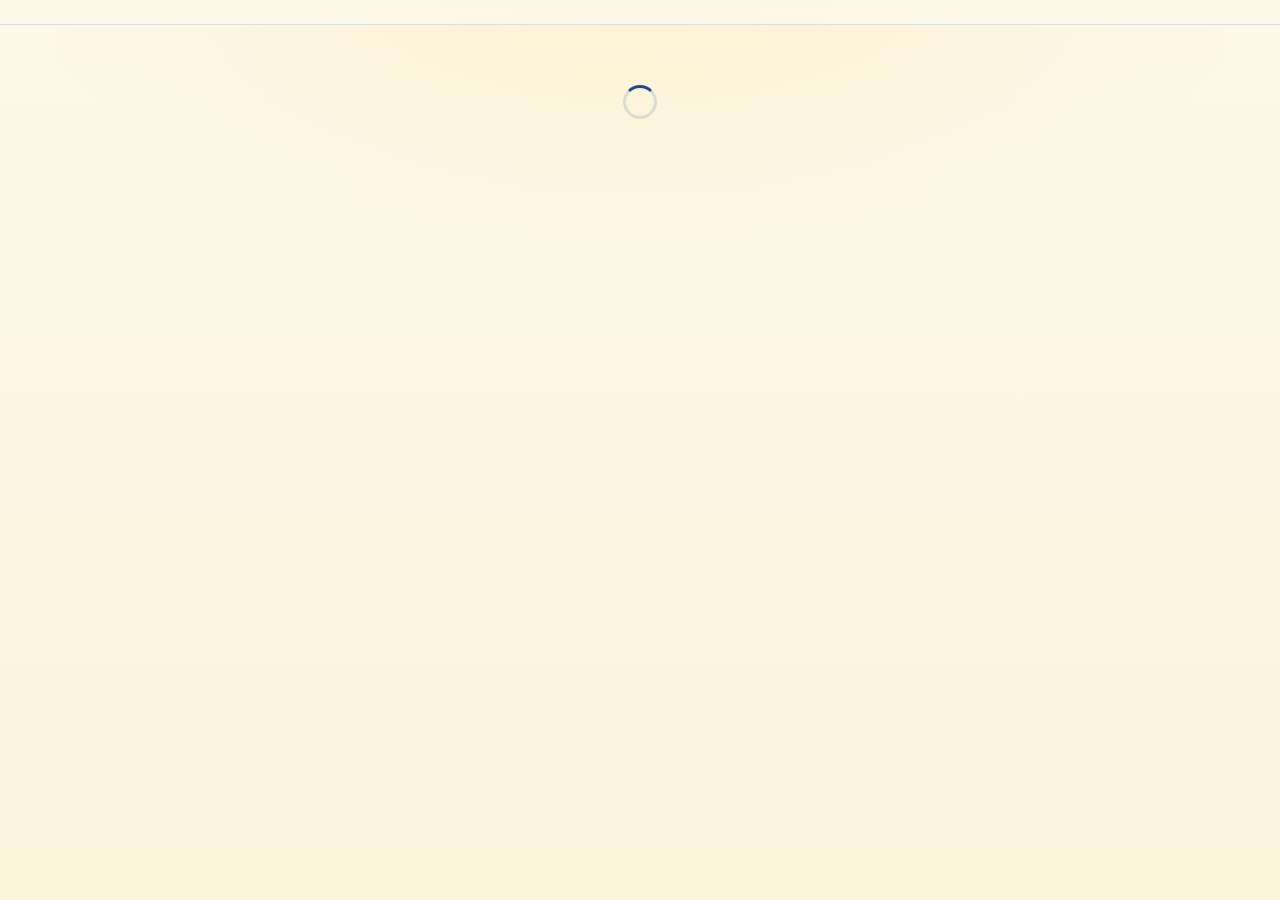
==== app/index.html @ ba5084aa "Add files via upload" ====
<!doctype html>
<html lang="en">
<head>
  <meta charset="utf-8" />
  <meta name="viewport" content="width=device-width, initial-scale=1, viewport-fit=cover" />
  <title>Eternity Vault</title>
  <meta name="description" content="Your life, recorded in your own words, pictures and voice — witnessed by the people who were there, and kept forever." />
  <meta name="theme-color" content="#1B4B8F" />
  <meta name="robots" content="noindex" />
  <link rel="icon" href="../brand/eternity-vault-mark.svg" type="image/svg+xml" />

  <link rel="preconnect" href="https://fonts.googleapis.com" />
  <link rel="preconnect" href="https://fonts.gstatic.com" crossorigin />
  <link href="https://fonts.googleapis.com/css2?family=Lora:ital,wght@0,400;0,500;0,600;1,400;1,500&family=Caveat:wght@500;600;700&family=Nunito:wght@600;700;800&display=swap" rel="stylesheet" />
  <link rel="stylesheet" href="styles.css" />
</head>
<body>
  <header class="topbar" id="topbar"></header>
  <main id="app-root"><div class="spinner"></div></main>
  <script type="module" src="app.js"></script>
</body>
</html>
---- app/styles.css ----
/* ============================================================================
   Eternity Vault — web app styles.
   Same brand language as the phone app: warm cream, blue #1B4B8F, gold #FFC93C,
   serif (Lora) + handwriting (Caveat). No pink. "Own" moments ride on blue
   cards, "adopted" ones on gold — exactly like the app's Journey tree.
   ============================================================================ */
:root {
  --blue: #1B4B8F;
  --blue-deep: #143a6e;
  --gold: #FFC93C;
  --gold-deep: #E3A81E;
  --cream: #FDF8EA;
  --cream-deep: #FBF3DA;
  --paper: #FFFFFF;
  --ink: #21201c;
  --muted: #6b6656;
  --line: rgba(27, 75, 143, 0.14);
  --tab: #FBF3DA;
  --serif: 'Lora', Georgia, 'Times New Roman', serif;
  --hand: 'Caveat', 'Segoe Script', cursive;
  --round: 'Nunito', system-ui, sans-serif;
  --sans: system-ui, -apple-system, 'Segoe UI', Roboto, sans-serif;
  --shadow: 0 6px 22px rgba(27, 75, 143, 0.12);
  --radius: 16px;
}

* { box-sizing: border-box; }
html, body { margin: 0; padding: 0; }
body {
  font-family: var(--serif);
  color: var(--ink);
  background:
    radial-gradient(1100px 520px at 50% -8%, rgba(255, 201, 60, 0.16), transparent 60%),
    linear-gradient(180deg, var(--cream) 0%, var(--cream-deep) 100%);
  background-attachment: fixed;
  min-height: 100vh;
  line-height: 1.55;
}
a { color: var(--blue); text-decoration: none; }
a:hover { text-decoration: underline; }
img { max-width: 100%; }
button { font-family: inherit; cursor: pointer; }

/* ---- Top bar ---- */
.topbar {
  position: sticky;
  top: 0;
  z-index: 40;
  display: flex;
  align-items: center;
  gap: 14px;
  padding: 12px 18px;
  background: rgba(253, 248, 234, 0.92);
  backdrop-filter: blur(8px);
  border-bottom: 1px solid var(--line);
}
.topbar .brand {
  display: flex;
  align-items: center;
  gap: 9px;
  font-weight: 600;
  color: var(--blue);
  font-size: 1.15rem;
}
.topbar .brand img { width: 26px; height: 26px; }
.topbar .spacer { flex: 1; }
.navlink {
  padding: 7px 12px;
  border-radius: 999px;
  color: var(--blue);
  font-size: 0.95rem;
  font-weight: 500;
  position: relative;
}
.navlink.active { background: var(--blue); color: var(--cream); }
.navlink:hover { text-decoration: none; background: rgba(27, 75, 143, 0.08); }
.navlink.active:hover { background: var(--blue-deep); }
.badge {
  position: absolute;
  top: -2px;
  right: -2px;
  background: var(--gold);
  color: var(--blue-deep);
  font-size: 0.7rem;
  font-weight: 700;
  min-width: 17px;
  height: 17px;
  border-radius: 999px;
  display: flex;
  align-items: center;
  justify-content: center;
  padding: 0 4px;
}

/* ---- Layout ---- */
.wrap { max-width: 720px; margin: 0 auto; padding: 24px 18px 90px; }
.wrap.wide { max-width: 900px; }

/* ---- Buttons ---- */
.btn {
  display: inline-flex;
  align-items: center;
  justify-content: center;
  gap: 8px;
  border: none;
  border-radius: 999px;
  padding: 12px 22px;
  font-size: 1rem;
  font-weight: 600;
  background: var(--blue);
  color: var(--cream);
  transition: transform 0.06s ease, background 0.15s ease;
}
.btn:hover { background: var(--blue-deep); }
.btn:active { transform: translateY(1px); }
.btn:disabled { opacity: 0.5; cursor: default; }
.btn.gold { background: var(--gold); color: var(--blue-deep); }
.btn.gold:hover { background: var(--gold-deep); }
.btn.ghost { background: transparent; color: var(--blue); border: 1.5px solid var(--blue); }
.btn.ghost:hover { background: rgba(27, 75, 143, 0.06); }
.btn.danger { background: transparent; color: #a6412f; border: 1.5px solid #a6412f; }
.btn.sm { padding: 8px 14px; font-size: 0.9rem; }
.btn.block { width: 100%; }

/* ---- Forms ---- */
.field { margin-bottom: 16px; }
.field label { display: block; font-size: 0.9rem; font-weight: 600; color: var(--blue-deep); margin-bottom: 6px; }
.field .hint { font-size: 0.82rem; color: var(--muted); margin-top: 4px; }
input, textarea, select {
  width: 100%;
  font-family: var(--serif);
  font-size: 1rem;
  color: var(--ink);
  background: var(--paper);
  border: 1.5px solid var(--line);
  border-radius: 12px;
  padding: 11px 13px;
}
input:focus, textarea:focus, select:focus { outline: none; border-color: var(--blue); }
textarea { resize: vertical; min-height: 90px; line-height: 1.5; }
.row { display: flex; gap: 12px; }
.row > * { flex: 1; }

/* ---- Cards / generic panels ---- */
.panel {
  background: var(--paper);
  border: 1px solid var(--line);
  border-radius: var(--radius);
  padding: 22px;
  box-shadow: var(--shadow);
}
.center-card { max-width: 420px; margin: 8vh auto 0; }

/* ---- Monument header ---- */
.monument { text-align: center; padding: 10px 0 6px; }
.avatar-ring {
  width: 122px; height: 122px; border-radius: 50%;
  margin: 0 auto 14px;
  padding: 5px;
  background: var(--blue);
  display: flex; align-items: center; justify-content: center;
}
.avatar-ring img, .avatar-ring .ph {
  width: 100%; height: 100%; border-radius: 50%; object-fit: cover;
  background: var(--cream-deep);
  display: flex; align-items: center; justify-content: center;
  font-family: var(--serif); font-size: 2.6rem; color: var(--blue); font-weight: 600;
}
.monument h1 { font-size: 2rem; margin: 0; color: var(--blue); font-weight: 600; }
.monument .handle { color: var(--muted); font-size: 1rem; margin-top: 2px; }
.monument .epitaph { font-style: italic; color: var(--ink); margin: 12px auto; max-width: 460px; font-size: 1.15rem; }
.monument .birthline { color: var(--muted); font-size: 0.95rem; margin-top: 6px; }
.chip {
  display: inline-block; font-size: 0.75rem; font-weight: 700; letter-spacing: 0.4px;
  text-transform: uppercase; padding: 3px 10px; border-radius: 999px;
  background: rgba(27, 75, 143, 0.1); color: var(--blue); margin-top: 8px;
}
.chip.sealed { background: rgba(107, 63, 122, 0.14); color: #6b3f7a; }
.stats { display: flex; justify-content: center; gap: 26px; margin: 18px 0 6px; flex-wrap: wrap; }
.stat { text-align: center; }
.stat .n { font-size: 1.5rem; font-weight: 700; color: var(--blue); }
.stat .l { font-size: 0.78rem; color: var(--muted); text-transform: uppercase; letter-spacing: 0.5px; }
.header-actions { display: flex; gap: 10px; justify-content: center; margin-top: 14px; flex-wrap: wrap; }

/* ---- Timeline ---- */
.era {
  position: relative;
  text-align: center;
  margin: 34px 0 20px;
}
.era .plate {
  display: inline-block;
  background: var(--cream);
  border: 1px solid var(--line);
  border-radius: 12px;
  padding: 6px 18px;
  font-family: var(--hand);
  font-size: 1.5rem;
  color: var(--blue-deep);
  box-shadow: var(--shadow);
  position: relative;
  z-index: 2;
}
.era.decade .plate { border-color: var(--gold); border-width: 1.5px; }
.era .ghost {
  position: absolute;
  inset: 0;
  display: flex; align-items: center; justify-content: center;
  font-family: var(--serif); font-weight: 700;
  font-size: 3.4rem; color: rgba(27, 75, 143, 0.07);
  z-index: 1; pointer-events: none;
}

.timeline { position: relative; padding-left: 26px; }
.timeline::before {
  content: ''; position: absolute; left: 7px; top: 0; bottom: 0;
  width: 2px; background: linear-gradient(180deg, var(--gold) 0%, rgba(255,201,60,0.35) 100%);
}
.moment-row { position: relative; margin-bottom: 22px; }
.moment-row::before {
  content: ''; position: absolute; left: -22px; top: 30px;
  width: 11px; height: 11px; border-radius: 50%;
  background: var(--gold); border: 2px solid var(--cream);
  box-shadow: 0 0 0 2px var(--gold-deep);
}
.datetab {
  display: inline-block;
  background: var(--tab);
  color: #2a2620;
  font-family: var(--hand);
  font-size: 1.15rem;
  line-height: 1;
  padding: 5px 12px 4px;
  border-radius: 8px 8px 0 0;
  border: 1px solid var(--line);
  border-bottom: none;
  margin-left: 8px;
}
.card {
  background: var(--blue);
  color: var(--cream);
  border-radius: 14px;
  padding: 16px 18px;
  box-shadow: var(--shadow);
  cursor: pointer;
  transition: transform 0.08s ease, box-shadow 0.15s ease;
}
.card:hover { transform: translateY(-2px); box-shadow: 0 10px 26px rgba(27, 75, 143, 0.2); }
.card.adopted { background: var(--gold); color: var(--blue-deep); }
.card .m-title { font-size: 1.2rem; font-weight: 600; margin: 0 0 3px; }
.card .m-caption { opacity: 0.92; font-size: 0.98rem; }
.card .m-story { margin-top: 8px; opacity: 0.9; font-size: 0.95rem; white-space: pre-wrap; }
.card .m-loc { font-size: 0.85rem; opacity: 0.8; margin-top: 8px; }
.card .m-meta { display: flex; align-items: center; gap: 8px; margin-bottom: 4px; flex-wrap: wrap; }
.card .milestone { font-size: 1rem; }
.photos { display: grid; grid-template-columns: repeat(auto-fill, minmax(92px, 1fr)); gap: 6px; margin-top: 12px; }
.photos.big { grid-template-columns: repeat(auto-fill, minmax(150px, 1fr)); }
.photos img {
  width: 100%; aspect-ratio: 1; object-fit: cover; border-radius: 8px;
  border: 3px solid var(--cream); background: var(--cream-deep);
}
.tags { display: flex; flex-wrap: wrap; gap: 6px; margin-top: 12px; }
.tag {
  font-size: 0.82rem; padding: 3px 10px; border-radius: 999px;
  background: rgba(253, 248, 234, 0.22); color: var(--cream);
}
.card.adopted .tag { background: rgba(27, 75, 143, 0.14); color: var(--blue-deep); }
.tag.witnessed { background: var(--gold); color: var(--blue-deep); font-weight: 600; }
.card.adopted .tag.witnessed { background: var(--blue); color: var(--cream); }

/* Sealed capsule card */
.sealed-card {
  background: repeating-linear-gradient(45deg, #ece3c6, #ece3c6 14px, #e6dcbb 14px, #e6dcbb 28px);
  color: var(--blue-deep);
  border-radius: 14px; padding: 22px; text-align: center;
  border: 1px dashed var(--gold-deep);
}
.sealed-card .lock { font-size: 1.8rem; }

/* ---- Directory / people rows ---- */
.person {
  display: flex; align-items: center; gap: 12px;
  padding: 12px 14px; background: var(--paper);
  border: 1px solid var(--line); border-radius: 14px; margin-bottom: 10px;
  cursor: pointer;
}
.person:hover { border-color: var(--blue); }
.person .pfp { width: 46px; height: 46px; border-radius: 50%; object-fit: cover; background: var(--cream-deep);
  display: flex; align-items: center; justify-content: center; color: var(--blue); font-weight: 600; }
.person .who { flex: 1; }
.person .who .nm { font-weight: 600; color: var(--blue); }
.person .who .hd { font-size: 0.85rem; color: var(--muted); }

.trending { display: flex; gap: 12px; overflow-x: auto; padding: 4px 2px 12px; }
.trending .t-card {
  flex: 0 0 auto; width: 92px; text-align: center; cursor: pointer;
}
.trending .t-card .pfp {
  width: 64px; height: 64px; border-radius: 50%; margin: 0 auto 6px; object-fit: cover;
  background: var(--cream-deep); border: 2px solid var(--gold);
  display: flex; align-items: center; justify-content: center; color: var(--blue); font-weight: 600; font-size: 1.4rem;
}
.trending .t-card .nm { font-size: 0.8rem; color: var(--blue); font-weight: 600; overflow: hidden; text-overflow: ellipsis; white-space: nowrap; }
.trending .t-card .vc { font-size: 0.72rem; color: var(--muted); }

/* ---- Section headers ---- */
.section-title { font-size: 1.35rem; color: var(--blue); font-weight: 600; margin: 26px 0 12px; }
.eyebrow { font-family: var(--hand); font-size: 1.4rem; color: var(--blue); }

/* ---- Comments / contributions ---- */
.comment { padding: 12px 0; border-bottom: 1px solid var(--line); }
.comment .who { font-weight: 600; color: var(--blue); font-size: 0.95rem; }
.comment .when { color: var(--muted); font-size: 0.8rem; margin-left: 8px; }
.contribution { background: var(--cream); border: 1px solid var(--line); border-radius: 12px; padding: 14px; margin-bottom: 12px; }

/* ---- Misc ---- */
.muted { color: var(--muted); }
.empty { text-align: center; color: var(--muted); padding: 50px 20px; }
.empty .big { font-size: 2.4rem; margin-bottom: 10px; }
.error { background: rgba(166, 65, 47, 0.1); border: 1px solid #a6412f; color: #7d3020;
  padding: 10px 14px; border-radius: 10px; font-size: 0.92rem; margin-bottom: 14px; }
.notice { background: rgba(255, 201, 60, 0.18); border: 1px solid var(--gold); color: var(--blue-deep);
  padding: 10px 14px; border-radius: 10px; font-size: 0.92rem; margin-bottom: 14px; }
.spinner {
  width: 34px; height: 34px; border-radius: 50%;
  border: 3px solid var(--line); border-top-color: var(--blue);
  animation: spin 0.8s linear infinite; margin: 60px auto;
}
@keyframes spin { to { transform: rotate(360deg); } }

.fab {
  position: fixed; right: 22px; bottom: 22px; z-index: 30;
  width: 60px; height: 60px; border-radius: 50%;
  background: var(--gold); color: var(--blue-deep);
  font-size: 2rem; line-height: 1; border: none;
  box-shadow: 0 8px 20px rgba(227, 168, 30, 0.5);
  display: flex; align-items: center; justify-content: center;
}
.fab:hover { background: var(--gold-deep); }

.notif { padding: 14px; border-bottom: 1px solid var(--line); }
.notif.unread { background: rgba(255, 201, 60, 0.08); }

.back { display: inline-flex; align-items: center; gap: 6px; color: var(--blue); font-size: 0.95rem; margin-bottom: 14px; }

.photo-preview { display: flex; flex-wrap: wrap; gap: 8px; margin-top: 8px; }
.photo-preview .pp { position: relative; }
.photo-preview img { width: 84px; height: 84px; object-fit: cover; border-radius: 10px; border: 2px solid var(--line); }
.photo-preview .rm {
  position: absolute; top: -6px; right: -6px; width: 22px; height: 22px; border-radius: 50%;
  background: #a6412f; color: #fff; border: none; font-size: 0.9rem; line-height: 1;
}

.gallery-full { display: grid; grid-template-columns: repeat(auto-fill, minmax(160px, 1fr)); gap: 10px; margin: 14px 0; }
.gallery-full img { width: 100%; border-radius: 12px; border: 4px solid var(--paper); box-shadow: var(--shadow); }

@media (max-width: 560px) {
  .topbar { gap: 6px; padding: 10px 12px; }
  .navlink { padding: 6px 9px; font-size: 0.9rem; }
  .topbar .brand span { display: none; }
  .stats { gap: 18px; }
}
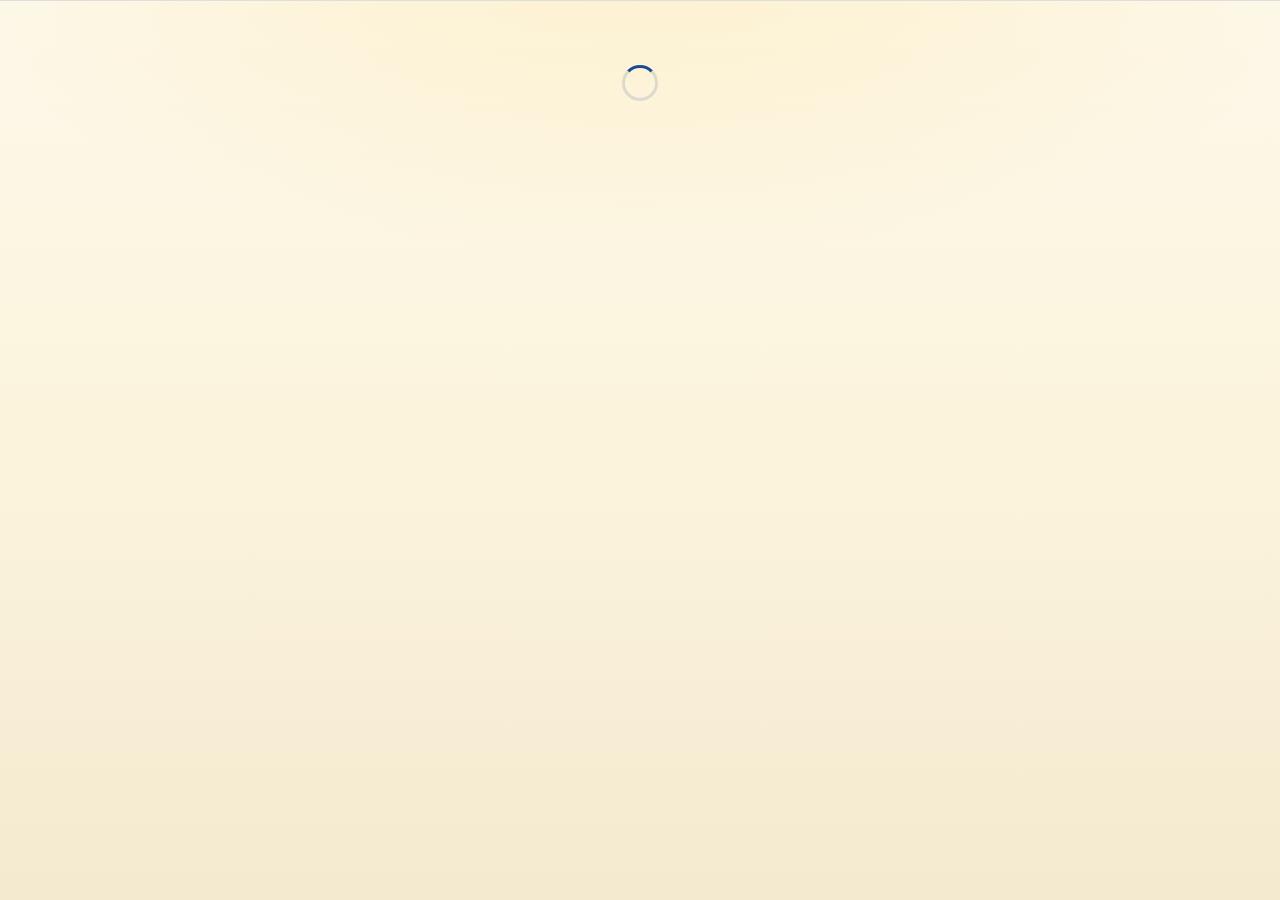
==== commit 999765fb: "Add files via upload" ====
--- a/app/index.html
+++ b/app/index.html
@@ -8,6 +8,10 @@
   <meta name="theme-color" content="#1B4B8F" />
   <meta name="robots" content="noindex" />
   <link rel="icon" href="../brand/eternity-vault-mark.svg" type="image/svg+xml" />
+  <link rel="apple-touch-icon" href="../brand/eternity-vault-mark.png" />
+  <link rel="manifest" href="manifest.webmanifest" />
+  <meta name="apple-mobile-web-app-capable" content="yes" />
+  <meta name="apple-mobile-web-app-title" content="Eternity Vault" />
 
   <link rel="preconnect" href="https://fonts.googleapis.com" />
   <link rel="preconnect" href="https://fonts.gstatic.com" crossorigin />
--- a/app/styles.css
+++ b/app/styles.css
@@ -1,27 +1,32 @@
 /* ============================================================================
-   Eternity Vault — web app styles.
-   Same brand language as the phone app: warm cream, blue #1B4B8F, gold #FFC93C,
-   serif (Lora) + handwriting (Caveat). No pink. "Own" moments ride on blue
-   cards, "adopted" ones on gold — exactly like the app's Journey tree.
+   Eternity Vault — web app styles (refined reverent).
+   Warm cream + serif "kept forever" soul, but polished: a bold centered nav,
+   real typographic hierarchy, generous spacing. Blue #1B4B8F own-cards,
+   gold #FFC93C adopted-cards, no pink.
    ============================================================================ */
 :root {
   --blue: #1B4B8F;
   --blue-deep: #143a6e;
+  --blue-soft: #2a5ca6;
   --gold: #FFC93C;
   --gold-deep: #E3A81E;
   --cream: #FDF8EA;
   --cream-deep: #FBF3DA;
+  --cream-3: #F3EAD0;
   --paper: #FFFFFF;
   --ink: #21201c;
   --muted: #6b6656;
   --line: rgba(27, 75, 143, 0.14);
+  --line-strong: rgba(27, 75, 143, 0.28);
   --tab: #FBF3DA;
+  --danger: #a6412f;
   --serif: 'Lora', Georgia, 'Times New Roman', serif;
   --hand: 'Caveat', 'Segoe Script', cursive;
   --round: 'Nunito', system-ui, sans-serif;
-  --sans: system-ui, -apple-system, 'Segoe UI', Roboto, sans-serif;
-  --shadow: 0 6px 22px rgba(27, 75, 143, 0.12);
-  --radius: 16px;
+  --shadow-sm: 0 2px 8px rgba(27, 75, 143, 0.08);
+  --shadow: 0 8px 26px rgba(27, 75, 143, 0.13);
+  --shadow-lg: 0 16px 44px rgba(27, 75, 143, 0.2);
+  --radius: 18px;
 }
 
 * { box-sizing: border-box; }
@@ -30,333 +35,332 @@
   font-family: var(--serif);
   color: var(--ink);
   background:
-    radial-gradient(1100px 520px at 50% -8%, rgba(255, 201, 60, 0.16), transparent 60%),
-    linear-gradient(180deg, var(--cream) 0%, var(--cream-deep) 100%);
+    radial-gradient(1200px 560px at 50% -10%, rgba(255, 201, 60, 0.18), transparent 62%),
+    linear-gradient(180deg, var(--cream) 0%, var(--cream-deep) 55%, var(--cream-3) 100%);
   background-attachment: fixed;
   min-height: 100vh;
-  line-height: 1.55;
+  line-height: 1.6;
+  -webkit-font-smoothing: antialiased;
 }
 a { color: var(--blue); text-decoration: none; }
 a:hover { text-decoration: underline; }
 img { max-width: 100%; }
 button { font-family: inherit; cursor: pointer; }
-
-/* ---- Top bar ---- */
+h1, h2, h3 { line-height: 1.2; }
+
+/* ============================ Top navigation ============================== */
 .topbar {
   position: sticky;
   top: 0;
-  z-index: 40;
+  z-index: 50;
+  background: rgba(253, 248, 234, 0.9);
+  backdrop-filter: blur(12px);
+  border-bottom: 1px solid var(--line);
+}
+.nav-inner {
+  max-width: 1000px;
+  margin: 0 auto;
+  display: grid;
+  grid-template-columns: 1fr auto 1fr;
+  align-items: center;
+  gap: 12px;
+  padding: 12px 20px;
+}
+.nav-brand {
   display: flex;
   align-items: center;
-  gap: 14px;
-  padding: 12px 18px;
-  background: rgba(253, 248, 234, 0.92);
-  backdrop-filter: blur(8px);
-  border-bottom: 1px solid var(--line);
-}
-.topbar .brand {
-  display: flex;
-  align-items: center;
-  gap: 9px;
+  gap: 10px;
   font-weight: 600;
   color: var(--blue);
   font-size: 1.15rem;
-}
-.topbar .brand img { width: 26px; height: 26px; }
-.topbar .spacer { flex: 1; }
-.navlink {
-  padding: 7px 12px;
+  justify-self: start;
+}
+.nav-brand img { width: 30px; height: 30px; }
+.nav-brand:hover { text-decoration: none; }
+
+/* The pronounced, centered primary tabs */
+.nav-primary {
+  display: flex;
+  gap: 8px;
+  justify-self: center;
+  background: rgba(27, 75, 143, 0.06);
+  padding: 6px;
+  border-radius: 999px;
+  border: 1px solid var(--line);
+}
+.nav-tab {
+  display: flex;
+  flex-direction: column;
+  align-items: center;
+  gap: 1px;
+  min-width: 84px;
+  padding: 8px 20px;
   border-radius: 999px;
   color: var(--blue);
-  font-size: 0.95rem;
-  font-weight: 500;
+  font-weight: 700;
+  font-size: 0.98rem;
+  letter-spacing: 0.2px;
+  transition: background 0.15s ease, color 0.15s ease, transform 0.06s ease;
+}
+.nav-tab .ic { font-size: 1.15rem; line-height: 1; }
+.nav-tab:hover { text-decoration: none; background: rgba(27, 75, 143, 0.1); }
+.nav-tab.active { background: var(--blue); color: var(--cream); box-shadow: var(--shadow-sm); }
+.nav-tab.active:hover { background: var(--blue-deep); }
+
+.nav-actions { display: flex; align-items: center; gap: 6px; justify-self: end; }
+.nav-icon {
   position: relative;
-}
-.navlink.active { background: var(--blue); color: var(--cream); }
-.navlink:hover { text-decoration: none; background: rgba(27, 75, 143, 0.08); }
-.navlink.active:hover { background: var(--blue-deep); }
+  width: 42px; height: 42px;
+  display: flex; align-items: center; justify-content: center;
+  border-radius: 50%;
+  color: var(--blue); font-size: 1.2rem;
+  border: 1px solid transparent;
+}
+.nav-icon:hover { text-decoration: none; background: rgba(27, 75, 143, 0.08); }
+.nav-icon.active { background: var(--blue); color: var(--cream); }
+.nav-icon .avatar-mini { width: 34px; height: 34px; border-radius: 50%; object-fit: cover; }
 .badge {
-  position: absolute;
-  top: -2px;
-  right: -2px;
-  background: var(--gold);
-  color: var(--blue-deep);
-  font-size: 0.7rem;
-  font-weight: 700;
-  min-width: 17px;
-  height: 17px;
-  border-radius: 999px;
-  display: flex;
-  align-items: center;
-  justify-content: center;
-  padding: 0 4px;
-}
-
-/* ---- Layout ---- */
-.wrap { max-width: 720px; margin: 0 auto; padding: 24px 18px 90px; }
-.wrap.wide { max-width: 900px; }
-
-/* ---- Buttons ---- */
+  position: absolute; top: 2px; right: 2px;
+  background: var(--gold); color: var(--blue-deep);
+  font-size: 0.68rem; font-weight: 800;
+  min-width: 18px; height: 18px; border-radius: 999px;
+  display: flex; align-items: center; justify-content: center; padding: 0 4px;
+  border: 2px solid var(--cream);
+}
+
+@media (max-width: 640px) {
+  .nav-inner { grid-template-columns: auto 1fr; grid-template-rows: auto auto; padding: 10px 14px; gap: 10px; }
+  .nav-brand { grid-row: 1; }
+  .nav-actions { grid-row: 1; grid-column: 2; }
+  .nav-primary { grid-row: 2; grid-column: 1 / -1; justify-self: stretch; justify-content: space-between; }
+  .nav-tab { min-width: 0; flex: 1; padding: 7px 6px; font-size: 0.9rem; }
+  .nav-brand span { display: none; }
+}
+
+/* ============================ Layout ===================================== */
+.wrap { max-width: 720px; margin: 0 auto; padding: 30px 18px 96px; }
+.wrap.narrow { max-width: 480px; }
+.section-title {
+  font-size: 1.5rem; color: var(--blue); font-weight: 600;
+  margin: 34px 0 14px; letter-spacing: -0.2px;
+}
+.section-title:first-child { margin-top: 8px; }
+.eyebrow { font-family: var(--hand); font-size: 1.6rem; color: var(--blue); line-height: 1.1; }
+.muted { color: var(--muted); }
+.back { display: inline-flex; align-items: center; gap: 6px; color: var(--blue); font-size: 0.95rem; margin-bottom: 16px; font-weight: 500; }
+
+/* ============================ Buttons ==================================== */
 .btn {
-  display: inline-flex;
-  align-items: center;
-  justify-content: center;
-  gap: 8px;
-  border: none;
-  border-radius: 999px;
-  padding: 12px 22px;
-  font-size: 1rem;
-  font-weight: 600;
-  background: var(--blue);
-  color: var(--cream);
-  transition: transform 0.06s ease, background 0.15s ease;
-}
-.btn:hover { background: var(--blue-deep); }
+  display: inline-flex; align-items: center; justify-content: center; gap: 8px;
+  border: none; border-radius: 999px;
+  padding: 13px 26px; font-size: 1rem; font-weight: 700;
+  background: var(--blue); color: var(--cream);
+  box-shadow: var(--shadow-sm);
+  transition: transform 0.06s ease, background 0.15s ease, box-shadow 0.15s ease;
+}
+.btn:hover { background: var(--blue-deep); text-decoration: none; box-shadow: var(--shadow); }
 .btn:active { transform: translateY(1px); }
-.btn:disabled { opacity: 0.5; cursor: default; }
+.btn:disabled { opacity: 0.5; cursor: default; box-shadow: none; }
 .btn.gold { background: var(--gold); color: var(--blue-deep); }
 .btn.gold:hover { background: var(--gold-deep); }
-.btn.ghost { background: transparent; color: var(--blue); border: 1.5px solid var(--blue); }
-.btn.ghost:hover { background: rgba(27, 75, 143, 0.06); }
-.btn.danger { background: transparent; color: #a6412f; border: 1.5px solid #a6412f; }
-.btn.sm { padding: 8px 14px; font-size: 0.9rem; }
+.btn.ghost { background: transparent; color: var(--blue); border: 1.5px solid var(--line-strong); box-shadow: none; }
+.btn.ghost:hover { background: rgba(27, 75, 143, 0.06); border-color: var(--blue); }
+.btn.danger { background: transparent; color: var(--danger); border: 1.5px solid var(--danger); box-shadow: none; }
+.btn.danger:hover { background: rgba(166, 65, 47, 0.08); }
+.btn.sm { padding: 8px 16px; font-size: 0.9rem; }
 .btn.block { width: 100%; }
-
-/* ---- Forms ---- */
-.field { margin-bottom: 16px; }
-.field label { display: block; font-size: 0.9rem; font-weight: 600; color: var(--blue-deep); margin-bottom: 6px; }
-.field .hint { font-size: 0.82rem; color: var(--muted); margin-top: 4px; }
+.btn-row { display: flex; gap: 10px; justify-content: center; flex-wrap: wrap; margin-top: 16px; }
+
+/* ============================ Forms ====================================== */
+.field { margin-bottom: 18px; }
+.field label { display: block; font-size: 0.88rem; font-weight: 700; color: var(--blue-deep); margin-bottom: 7px; letter-spacing: 0.2px; }
+.field .hint { font-size: 0.82rem; color: var(--muted); margin-top: 5px; }
 input, textarea, select {
-  width: 100%;
-  font-family: var(--serif);
-  font-size: 1rem;
-  color: var(--ink);
-  background: var(--paper);
-  border: 1.5px solid var(--line);
-  border-radius: 12px;
-  padding: 11px 13px;
-}
-input:focus, textarea:focus, select:focus { outline: none; border-color: var(--blue); }
-textarea { resize: vertical; min-height: 90px; line-height: 1.5; }
+  width: 100%; font-family: var(--serif); font-size: 1rem; color: var(--ink);
+  background: var(--paper); border: 1.5px solid var(--line);
+  border-radius: 12px; padding: 12px 14px; transition: border-color 0.15s ease, box-shadow 0.15s ease;
+}
+input:focus, textarea:focus, select:focus { outline: none; border-color: var(--blue); box-shadow: 0 0 0 3px rgba(27, 75, 143, 0.12); }
+textarea { resize: vertical; min-height: 110px; line-height: 1.55; }
 .row { display: flex; gap: 12px; }
 .row > * { flex: 1; }
-
-/* ---- Cards / generic panels ---- */
+.pw-wrap { position: relative; }
+.pw-wrap input { padding-right: 62px; }
+.pw-toggle {
+  position: absolute; right: 8px; top: 50%; transform: translateY(-50%);
+  background: transparent; border: none; color: var(--blue);
+  font-size: 0.85rem; font-weight: 700; padding: 6px 8px; border-radius: 8px;
+}
+.pw-toggle:hover { background: rgba(27, 75, 143, 0.08); }
+.checkbox-row { display: flex; align-items: flex-start; gap: 10px; font-size: 0.92rem; color: var(--ink); margin-bottom: 16px; }
+.checkbox-row input { width: auto; margin-top: 3px; }
+
+/* ============================ Panels ===================================== */
 .panel {
-  background: var(--paper);
-  border: 1px solid var(--line);
-  border-radius: var(--radius);
-  padding: 22px;
+  background: var(--paper); border: 1px solid var(--line);
+  border-radius: var(--radius); padding: 26px; box-shadow: var(--shadow);
+}
+.center-card { max-width: 430px; margin: 7vh auto 0; }
+.settings-list { background: var(--paper); border: 1px solid var(--line); border-radius: var(--radius); overflow: hidden; box-shadow: var(--shadow-sm); }
+.settings-row { display: flex; align-items: center; gap: 12px; padding: 16px 20px; border-bottom: 1px solid var(--line); }
+.settings-row:last-child { border-bottom: none; }
+.settings-row .lbl { flex: 1; }
+.settings-row .lbl .t { font-weight: 600; color: var(--blue-deep); }
+.settings-row .lbl .d { font-size: 0.85rem; color: var(--muted); }
+
+/* ============================ Monument header ============================ */
+.monument { text-align: center; padding: 12px 0 4px; }
+.avatar-ring {
+  width: 132px; height: 132px; border-radius: 50%; margin: 0 auto 16px; padding: 5px;
+  background: var(--blue); display: flex; align-items: center; justify-content: center;
   box-shadow: var(--shadow);
-}
-.center-card { max-width: 420px; margin: 8vh auto 0; }
-
-/* ---- Monument header ---- */
-.monument { text-align: center; padding: 10px 0 6px; }
-.avatar-ring {
-  width: 122px; height: 122px; border-radius: 50%;
-  margin: 0 auto 14px;
-  padding: 5px;
-  background: var(--blue);
-  display: flex; align-items: center; justify-content: center;
 }
 .avatar-ring img, .avatar-ring .ph {
   width: 100%; height: 100%; border-radius: 50%; object-fit: cover;
-  background: var(--cream-deep);
-  display: flex; align-items: center; justify-content: center;
-  font-family: var(--serif); font-size: 2.6rem; color: var(--blue); font-weight: 600;
-}
-.monument h1 { font-size: 2rem; margin: 0; color: var(--blue); font-weight: 600; }
+  background: var(--cream-deep); display: flex; align-items: center; justify-content: center;
+  font-family: var(--serif); font-size: 2.8rem; color: var(--blue); font-weight: 600;
+}
+.monument h1 { font-size: 2.3rem; margin: 0; color: var(--blue); font-weight: 600; letter-spacing: -0.5px; }
 .monument .handle { color: var(--muted); font-size: 1rem; margin-top: 2px; }
-.monument .epitaph { font-style: italic; color: var(--ink); margin: 12px auto; max-width: 460px; font-size: 1.15rem; }
-.monument .birthline { color: var(--muted); font-size: 0.95rem; margin-top: 6px; }
+.monument .epitaph {
+  font-style: italic; color: var(--ink); margin: 14px auto; max-width: 480px; font-size: 1.22rem;
+  position: relative;
+}
+.monument .birthline { color: var(--muted); font-size: 0.98rem; margin-top: 6px; }
 .chip {
-  display: inline-block; font-size: 0.75rem; font-weight: 700; letter-spacing: 0.4px;
-  text-transform: uppercase; padding: 3px 10px; border-radius: 999px;
-  background: rgba(27, 75, 143, 0.1); color: var(--blue); margin-top: 8px;
+  display: inline-block; font-size: 0.72rem; font-weight: 800; letter-spacing: 0.5px;
+  text-transform: uppercase; padding: 4px 11px; border-radius: 999px;
+  background: rgba(27, 75, 143, 0.1); color: var(--blue); margin: 8px 4px 0;
 }
 .chip.sealed { background: rgba(107, 63, 122, 0.14); color: #6b3f7a; }
-.stats { display: flex; justify-content: center; gap: 26px; margin: 18px 0 6px; flex-wrap: wrap; }
-.stat { text-align: center; }
-.stat .n { font-size: 1.5rem; font-weight: 700; color: var(--blue); }
-.stat .l { font-size: 0.78rem; color: var(--muted); text-transform: uppercase; letter-spacing: 0.5px; }
-.header-actions { display: flex; gap: 10px; justify-content: center; margin-top: 14px; flex-wrap: wrap; }
-
-/* ---- Timeline ---- */
-.era {
-  position: relative;
-  text-align: center;
-  margin: 34px 0 20px;
-}
+.chip.gold { background: rgba(255, 201, 60, 0.24); color: var(--gold-deep); }
+.stats {
+  display: flex; justify-content: center; gap: 14px; margin: 22px auto 6px; flex-wrap: wrap;
+  max-width: 460px;
+}
+.stat {
+  flex: 1; min-width: 84px; text-align: center; padding: 12px 6px;
+  background: var(--paper); border: 1px solid var(--line); border-radius: 14px; box-shadow: var(--shadow-sm);
+}
+.stat .n { font-size: 1.6rem; font-weight: 700; color: var(--blue); font-family: var(--serif); }
+.stat .l { font-size: 0.72rem; color: var(--muted); text-transform: uppercase; letter-spacing: 0.6px; }
+
+/* ============================ Timeline =================================== */
+.era { position: relative; text-align: center; margin: 40px 0 22px; }
 .era .plate {
-  display: inline-block;
-  background: var(--cream);
-  border: 1px solid var(--line);
-  border-radius: 12px;
-  padding: 6px 18px;
-  font-family: var(--hand);
-  font-size: 1.5rem;
-  color: var(--blue-deep);
-  box-shadow: var(--shadow);
-  position: relative;
-  z-index: 2;
-}
-.era.decade .plate { border-color: var(--gold); border-width: 1.5px; }
+  display: inline-block; background: var(--cream); border: 1px solid var(--line);
+  border-radius: 14px; padding: 7px 22px; font-family: var(--hand); font-size: 1.7rem;
+  color: var(--blue-deep); box-shadow: var(--shadow-sm); position: relative; z-index: 2;
+}
+.era.decade .plate { border-color: var(--gold); border-width: 2px; }
 .era .ghost {
-  position: absolute;
-  inset: 0;
-  display: flex; align-items: center; justify-content: center;
-  font-family: var(--serif); font-weight: 700;
-  font-size: 3.4rem; color: rgba(27, 75, 143, 0.07);
+  position: absolute; inset: 0; display: flex; align-items: center; justify-content: center;
+  font-family: var(--serif); font-weight: 700; font-size: 3.8rem; color: rgba(27, 75, 143, 0.07);
   z-index: 1; pointer-events: none;
 }
-
-.timeline { position: relative; padding-left: 26px; }
+.timeline { position: relative; padding-left: 28px; }
 .timeline::before {
-  content: ''; position: absolute; left: 7px; top: 0; bottom: 0;
-  width: 2px; background: linear-gradient(180deg, var(--gold) 0%, rgba(255,201,60,0.35) 100%);
-}
-.moment-row { position: relative; margin-bottom: 22px; }
+  content: ''; position: absolute; left: 7px; top: 0; bottom: 0; width: 2px;
+  background: linear-gradient(180deg, var(--gold) 0%, rgba(255, 201, 60, 0.3) 100%);
+}
+.moment-row { position: relative; margin-bottom: 26px; }
 .moment-row::before {
-  content: ''; position: absolute; left: -22px; top: 30px;
-  width: 11px; height: 11px; border-radius: 50%;
-  background: var(--gold); border: 2px solid var(--cream);
+  content: ''; position: absolute; left: -24px; top: 32px; width: 12px; height: 12px;
+  border-radius: 50%; background: var(--gold); border: 2px solid var(--cream);
   box-shadow: 0 0 0 2px var(--gold-deep);
 }
 .datetab {
-  display: inline-block;
-  background: var(--tab);
-  color: #2a2620;
-  font-family: var(--hand);
-  font-size: 1.15rem;
-  line-height: 1;
-  padding: 5px 12px 4px;
-  border-radius: 8px 8px 0 0;
-  border: 1px solid var(--line);
-  border-bottom: none;
-  margin-left: 8px;
+  display: inline-block; background: var(--tab); color: #2a2620; font-family: var(--hand);
+  font-size: 1.25rem; line-height: 1; padding: 6px 14px 5px; border-radius: 10px 10px 0 0;
+  border: 1px solid var(--line); border-bottom: none; margin-left: 10px;
 }
 .card {
-  background: var(--blue);
-  color: var(--cream);
-  border-radius: 14px;
-  padding: 16px 18px;
-  box-shadow: var(--shadow);
-  cursor: pointer;
-  transition: transform 0.08s ease, box-shadow 0.15s ease;
-}
-.card:hover { transform: translateY(-2px); box-shadow: 0 10px 26px rgba(27, 75, 143, 0.2); }
+  background: var(--blue); color: var(--cream); border-radius: 16px; padding: 18px 20px;
+  box-shadow: var(--shadow); cursor: pointer; transition: transform 0.09s ease, box-shadow 0.15s ease;
+}
+.card:hover { transform: translateY(-2px); box-shadow: var(--shadow-lg); }
 .card.adopted { background: var(--gold); color: var(--blue-deep); }
-.card .m-title { font-size: 1.2rem; font-weight: 600; margin: 0 0 3px; }
-.card .m-caption { opacity: 0.92; font-size: 0.98rem; }
-.card .m-story { margin-top: 8px; opacity: 0.9; font-size: 0.95rem; white-space: pre-wrap; }
-.card .m-loc { font-size: 0.85rem; opacity: 0.8; margin-top: 8px; }
+.card .m-title { font-size: 1.3rem; font-weight: 600; margin: 0 0 4px; }
+.card .m-caption { opacity: 0.94; font-size: 1rem; }
+.card .m-story { margin-top: 9px; opacity: 0.9; font-size: 0.96rem; white-space: pre-wrap; }
+.card .m-loc { font-size: 0.86rem; opacity: 0.82; margin-top: 10px; }
 .card .m-meta { display: flex; align-items: center; gap: 8px; margin-bottom: 4px; flex-wrap: wrap; }
-.card .milestone { font-size: 1rem; }
-.photos { display: grid; grid-template-columns: repeat(auto-fill, minmax(92px, 1fr)); gap: 6px; margin-top: 12px; }
-.photos.big { grid-template-columns: repeat(auto-fill, minmax(150px, 1fr)); }
-.photos img {
-  width: 100%; aspect-ratio: 1; object-fit: cover; border-radius: 8px;
-  border: 3px solid var(--cream); background: var(--cream-deep);
-}
-.tags { display: flex; flex-wrap: wrap; gap: 6px; margin-top: 12px; }
-.tag {
-  font-size: 0.82rem; padding: 3px 10px; border-radius: 999px;
-  background: rgba(253, 248, 234, 0.22); color: var(--cream);
-}
+.card .milestone { font-size: 1.1rem; }
+.photos { display: grid; grid-template-columns: repeat(auto-fill, minmax(96px, 1fr)); gap: 6px; margin-top: 13px; }
+.photos img { width: 100%; aspect-ratio: 1; object-fit: cover; border-radius: 9px; border: 3px solid var(--cream); background: var(--cream-deep); }
+.tags { display: flex; flex-wrap: wrap; gap: 6px; margin-top: 13px; }
+.tag { font-size: 0.82rem; padding: 3px 11px; border-radius: 999px; background: rgba(253, 248, 234, 0.22); color: var(--cream); }
 .card.adopted .tag { background: rgba(27, 75, 143, 0.14); color: var(--blue-deep); }
-.tag.witnessed { background: var(--gold); color: var(--blue-deep); font-weight: 600; }
+.tag.witnessed { background: var(--gold); color: var(--blue-deep); font-weight: 700; }
 .card.adopted .tag.witnessed { background: var(--blue); color: var(--cream); }
-
-/* Sealed capsule card */
 .sealed-card {
   background: repeating-linear-gradient(45deg, #ece3c6, #ece3c6 14px, #e6dcbb 14px, #e6dcbb 28px);
-  color: var(--blue-deep);
-  border-radius: 14px; padding: 22px; text-align: center;
-  border: 1px dashed var(--gold-deep);
-}
-.sealed-card .lock { font-size: 1.8rem; }
-
-/* ---- Directory / people rows ---- */
+  color: var(--blue-deep); border-radius: 16px; padding: 26px; text-align: center; border: 1px dashed var(--gold-deep);
+}
+.sealed-card .lock { font-size: 2rem; }
+
+/* ============================ People rows =============================== */
 .person {
-  display: flex; align-items: center; gap: 12px;
-  padding: 12px 14px; background: var(--paper);
-  border: 1px solid var(--line); border-radius: 14px; margin-bottom: 10px;
-  cursor: pointer;
-}
-.person:hover { border-color: var(--blue); }
-.person .pfp { width: 46px; height: 46px; border-radius: 50%; object-fit: cover; background: var(--cream-deep);
-  display: flex; align-items: center; justify-content: center; color: var(--blue); font-weight: 600; }
+  display: flex; align-items: center; gap: 13px; padding: 13px 16px; background: var(--paper);
+  border: 1px solid var(--line); border-radius: 15px; margin-bottom: 10px; cursor: pointer;
+  transition: border-color 0.12s ease, transform 0.06s ease; box-shadow: var(--shadow-sm);
+}
+.person:hover { border-color: var(--blue); transform: translateY(-1px); }
+.person .pfp, .trending .pfp {
+  border-radius: 50%; object-fit: cover; background: var(--cream-deep); color: var(--blue);
+  font-weight: 700; display: flex; align-items: center; justify-content: center;
+}
+.person .pfp { width: 48px; height: 48px; }
+.person .pfp img { width: 100%; height: 100%; border-radius: 50%; object-fit: cover; }
 .person .who { flex: 1; }
 .person .who .nm { font-weight: 600; color: var(--blue); }
 .person .who .hd { font-size: 0.85rem; color: var(--muted); }
-
-.trending { display: flex; gap: 12px; overflow-x: auto; padding: 4px 2px 12px; }
-.trending .t-card {
-  flex: 0 0 auto; width: 92px; text-align: center; cursor: pointer;
-}
-.trending .t-card .pfp {
-  width: 64px; height: 64px; border-radius: 50%; margin: 0 auto 6px; object-fit: cover;
-  background: var(--cream-deep); border: 2px solid var(--gold);
-  display: flex; align-items: center; justify-content: center; color: var(--blue); font-weight: 600; font-size: 1.4rem;
-}
-.trending .t-card .nm { font-size: 0.8rem; color: var(--blue); font-weight: 600; overflow: hidden; text-overflow: ellipsis; white-space: nowrap; }
-.trending .t-card .vc { font-size: 0.72rem; color: var(--muted); }
-
-/* ---- Section headers ---- */
-.section-title { font-size: 1.35rem; color: var(--blue); font-weight: 600; margin: 26px 0 12px; }
-.eyebrow { font-family: var(--hand); font-size: 1.4rem; color: var(--blue); }
-
-/* ---- Comments / contributions ---- */
-.comment { padding: 12px 0; border-bottom: 1px solid var(--line); }
+.trending { display: flex; gap: 14px; overflow-x: auto; padding: 6px 2px 14px; }
+.trending .t-card { flex: 0 0 auto; width: 96px; text-align: center; cursor: pointer; }
+.trending .pfp { width: 68px; height: 68px; margin: 0 auto 7px; border: 3px solid var(--gold); font-size: 1.5rem; }
+.trending .pfp img { width: 100%; height: 100%; border-radius: 50%; object-fit: cover; }
+.trending .nm { font-size: 0.82rem; color: var(--blue); font-weight: 700; overflow: hidden; text-overflow: ellipsis; white-space: nowrap; }
+.trending .vc { font-size: 0.72rem; color: var(--muted); }
+
+/* ============================ Moment detail ============================= */
+.gallery-full { display: grid; grid-template-columns: repeat(auto-fill, minmax(170px, 1fr)); gap: 10px; margin: 16px 0; }
+.gallery-full img { width: 100%; border-radius: 12px; border: 4px solid var(--paper); box-shadow: var(--shadow); }
+.comment { padding: 13px 0; border-bottom: 1px solid var(--line); }
 .comment .who { font-weight: 600; color: var(--blue); font-size: 0.95rem; }
 .comment .when { color: var(--muted); font-size: 0.8rem; margin-left: 8px; }
-.contribution { background: var(--cream); border: 1px solid var(--line); border-radius: 12px; padding: 14px; margin-bottom: 12px; }
-
-/* ---- Misc ---- */
-.muted { color: var(--muted); }
-.empty { text-align: center; color: var(--muted); padding: 50px 20px; }
-.empty .big { font-size: 2.4rem; margin-bottom: 10px; }
-.error { background: rgba(166, 65, 47, 0.1); border: 1px solid #a6412f; color: #7d3020;
-  padding: 10px 14px; border-radius: 10px; font-size: 0.92rem; margin-bottom: 14px; }
-.notice { background: rgba(255, 201, 60, 0.18); border: 1px solid var(--gold); color: var(--blue-deep);
-  padding: 10px 14px; border-radius: 10px; font-size: 0.92rem; margin-bottom: 14px; }
-.spinner {
-  width: 34px; height: 34px; border-radius: 50%;
-  border: 3px solid var(--line); border-top-color: var(--blue);
-  animation: spin 0.8s linear infinite; margin: 60px auto;
-}
+.contribution { background: var(--cream); border: 1px solid var(--line); border-radius: 14px; padding: 16px; margin-bottom: 12px; }
+
+/* ============================ Misc ====================================== */
+.empty { text-align: center; color: var(--muted); padding: 56px 20px; }
+.empty .big { font-size: 2.6rem; margin-bottom: 12px; }
+.error { background: rgba(166, 65, 47, 0.1); border: 1px solid var(--danger); color: #7d3020; padding: 11px 15px; border-radius: 11px; font-size: 0.92rem; margin-bottom: 15px; }
+.notice { background: rgba(255, 201, 60, 0.18); border: 1px solid var(--gold); color: var(--blue-deep); padding: 11px 15px; border-radius: 11px; font-size: 0.92rem; margin-bottom: 15px; }
+.success { background: rgba(46, 158, 91, 0.12); border: 1px solid #2E9E5B; color: #235f3c; padding: 11px 15px; border-radius: 11px; font-size: 0.92rem; margin-bottom: 15px; }
+.spinner { width: 36px; height: 36px; border-radius: 50%; border: 3px solid var(--line); border-top-color: var(--blue); animation: spin 0.8s linear infinite; margin: 64px auto; }
 @keyframes spin { to { transform: rotate(360deg); } }
-
 .fab {
-  position: fixed; right: 22px; bottom: 22px; z-index: 30;
-  width: 60px; height: 60px; border-radius: 50%;
-  background: var(--gold); color: var(--blue-deep);
-  font-size: 2rem; line-height: 1; border: none;
-  box-shadow: 0 8px 20px rgba(227, 168, 30, 0.5);
-  display: flex; align-items: center; justify-content: center;
+  position: fixed; right: 24px; bottom: 24px; z-index: 40; width: 62px; height: 62px; border-radius: 50%;
+  background: var(--gold); color: var(--blue-deep); font-size: 2rem; line-height: 1; border: none;
+  box-shadow: 0 10px 24px rgba(227, 168, 30, 0.5); display: flex; align-items: center; justify-content: center;
 }
 .fab:hover { background: var(--gold-deep); }
-
-.notif { padding: 14px; border-bottom: 1px solid var(--line); }
+.notif { padding: 15px; border-bottom: 1px solid var(--line); }
 .notif.unread { background: rgba(255, 201, 60, 0.08); }
-
-.back { display: inline-flex; align-items: center; gap: 6px; color: var(--blue); font-size: 0.95rem; margin-bottom: 14px; }
-
-.photo-preview { display: flex; flex-wrap: wrap; gap: 8px; margin-top: 8px; }
+.photo-preview { display: flex; flex-wrap: wrap; gap: 8px; margin-top: 10px; }
 .photo-preview .pp { position: relative; }
-.photo-preview img { width: 84px; height: 84px; object-fit: cover; border-radius: 10px; border: 2px solid var(--line); }
-.photo-preview .rm {
-  position: absolute; top: -6px; right: -6px; width: 22px; height: 22px; border-radius: 50%;
-  background: #a6412f; color: #fff; border: none; font-size: 0.9rem; line-height: 1;
-}
-
-.gallery-full { display: grid; grid-template-columns: repeat(auto-fill, minmax(160px, 1fr)); gap: 10px; margin: 14px 0; }
-.gallery-full img { width: 100%; border-radius: 12px; border: 4px solid var(--paper); box-shadow: var(--shadow); }
+.photo-preview img { width: 86px; height: 86px; object-fit: cover; border-radius: 10px; border: 2px solid var(--line); }
+.photo-preview .rm { position: absolute; top: -6px; right: -6px; width: 22px; height: 22px; border-radius: 50%; background: var(--danger); color: #fff; border: none; font-size: 0.9rem; line-height: 1; }
+
+/* App footer with legal links */
+.app-footer { text-align: center; color: var(--muted); font-size: 0.85rem; margin-top: 40px; padding-top: 20px; border-top: 1px solid var(--line); }
+.app-footer a { color: var(--blue); margin: 0 7px; }
+
+/* Modal (report, confirm) */
+.modal-back { position: fixed; inset: 0; background: rgba(20, 26, 40, 0.5); z-index: 60; display: flex; align-items: center; justify-content: center; padding: 20px; }
+.modal { background: var(--paper); border-radius: var(--radius); padding: 24px; max-width: 440px; width: 100%; box-shadow: var(--shadow-lg); }
+.modal h2 { color: var(--blue); margin-top: 0; }
 
 @media (max-width: 560px) {
-  .topbar { gap: 6px; padding: 10px 12px; }
-  .navlink { padding: 6px 9px; font-size: 0.9rem; }
-  .topbar .brand span { display: none; }
-  .stats { gap: 18px; }
-}
+  .monument h1 { font-size: 1.9rem; }
+  .stats { gap: 10px; }
+}
